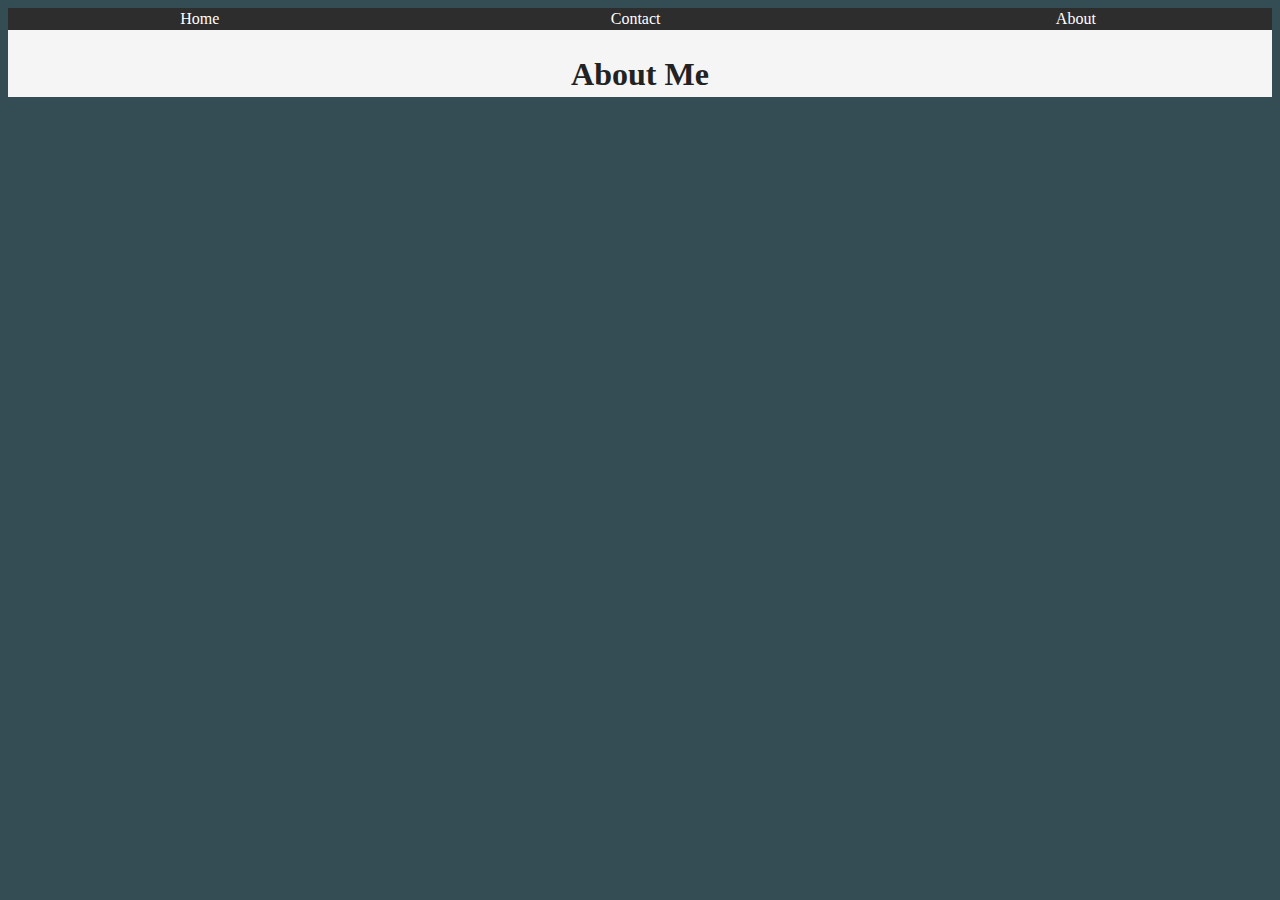
==== index.html @ d8d5cef6 "Added CSS Grid Styles" ====
<!doctype html>

<html>
    
<head>
  <meta charset="utf-8">
  <title>Mackenzie Baker</title>
  <link rel="stylesheet" href="mac_styles.css">
  <link rel="stylesheet" href="mac_layout.css">
  <link href="https://fonts.googleapis.com/css?family=Raleway" rel="stylesheet">
</head>

<body>
    <header>
    <nav>
      <ul>
        <li>Home</li>
        <li>Contact</li>
        <li>About</li>
      </ul>
    </nav>
  </header>
    <h1>About Me</h1>
</body>

</html>
---- mac_styles.css ----
@charset "utf-8";

@font-face {
    font-family: 'Raleway', sans-serif;
}

html {
    background-color: rgb(52, 77, 85);
    color: #222;
    font-size: 1em;
    line-height: 1.4;
}
header nav {
    background-color: rgb(46, 45, 45);
    color: white;
    text-align: center;
}
nav {
    display: table;
    width: 100%;
}

nav ul {
    display: table-row;
}

nav ul li {
    list-style-type: none;
    display: table-cell;
}

body {
    background-color: whitesmoke;
}
h1 {
    text-align: center;
}
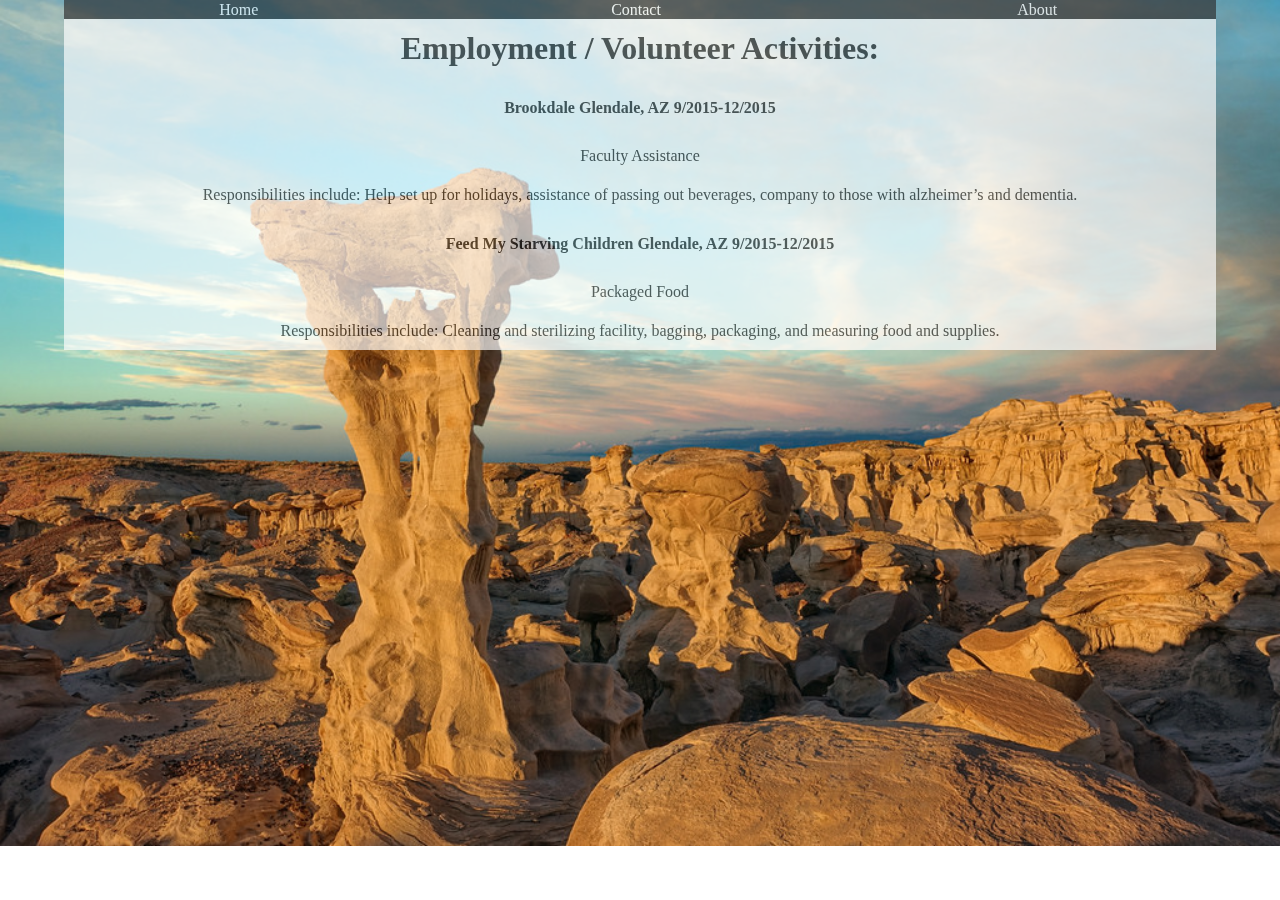
==== commit c1a1998f: "Fused HTML's" ====
--- a/index.html
+++ b/index.html
@@ -5,22 +5,36 @@
 <head>
   <meta charset="utf-8">
   <title>Mackenzie Baker</title>
-  <link rel="stylesheet" href="mac_styles.css">
-  <link rel="stylesheet" href="mac_layout.css">
-  <link href="https://fonts.googleapis.com/css?family=Raleway" rel="stylesheet">
+  <link rel="stylesheet" href="mac_reset.css" />
+  <link rel="stylesheet" href="mac_styles.css" />
+  <link rel="stylesheet" href="mac_layout.css" />
+  <link href="https://fonts.googleapis.com/css?family=Raleway" rel="stylesheet" />
 </head>
 
 <body>
     <header>
     <nav>
       <ul>
-        <li>Home</li>
-        <li>Contact</li>
-        <li>About</li>
+        <li><a href="index.html">Home</a></li>
+        <li><a href="contact">Contact</a></li>
+        <li><a href="about">About</a></li>
       </ul>
     </nav>
   </header>
-    <h1>About Me</h1>
+
+  <article>
+    <h1>Employment / Volunteer Activities:</h1>
+    <br>
+      <h2>Brookdale	Glendale, AZ	9/2015-12/2015</h2>
+      <br>
+      <p>Faculty Assistance</p>
+      <p>Responsibilities include: Help set up for holidays, assistance of passing out beverages, company to those with alzheimer’s and dementia.</p>
+      <br>
+    <h2>Feed My Starving Children	Glendale, AZ	9/2015-12/2015</h2>
+    <br>
+      <p>Packaged Food</p>
+      <p>Responsibilities include: Cleaning and sterilizing facility, bagging, packaging, and measuring food and supplies.</p>
+  </article>
 </body>
 
 </html>--- a/mac_styles.css
+++ b/mac_styles.css
@@ -4,18 +4,39 @@
     font-family: 'Raleway', sans-serif;
 }
 
+/*HTML Styles*/
 html {
-    background-color: rgb(52, 77, 85);
+    background-image: url(big_rocks.jpg);
+    background-repeat: no-repeat;
+    background-size: cover;
+    background-position: relative;
     color: #222;
     font-size: 1em;
     line-height: 1.4;
+    width: 100%;
 }
-header nav {
+
+/*Body Styles*/
+body {
+    background-color: white;
+    margin-left: auto;
+    margin-right: auto;
+    width: 90%;
+    -webkit-filter: opacity(67%);
+    filter: opacity(67%);
+}
+
+::after {
+    clear: both;
+    content: "";
+    display: table;
+}
+
+/*Navigational Styles*/
+nav {
     background-color: rgb(46, 45, 45);
     color: white;
     text-align: center;
-}
-nav {
     display: table;
     width: 100%;
 }
@@ -29,9 +50,31 @@
     display: table-cell;
 }
 
-body {
-    background-color: whitesmoke;
+nav ul li a {
+    text-decoration-line: none;
 }
+
+nav a:link, nav a:visited {
+    color: rgb(255, 255, 255);
+}
+ 
+ nav a:hover, nav a:active {
+    color: rgb(46, 95, 111);
+}
+
+/*Header Styles*/
 h1 {
     text-align: center;
+    font-size: 2.0em;
+    padding: 20px 10px;
+}
+
+h2 {
+    text-align: center;
+}
+
+/*Paragraph Styles*/
+p {
+    text-align: center;
+    padding: 10px;
 }